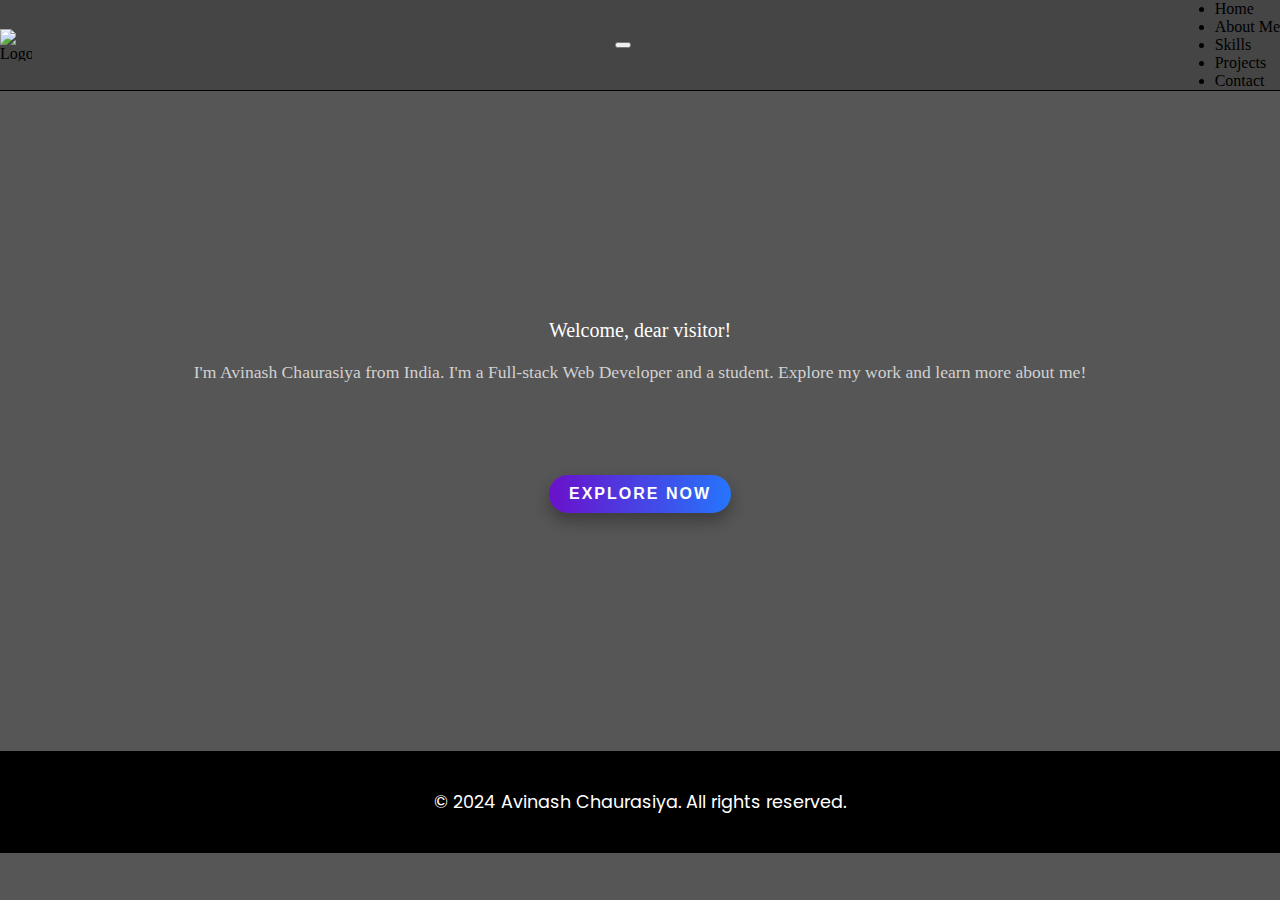
==== index.html @ e80e3355 "Update index.html" ====
<!DOCTYPE html>
<html lang="en">

<head>
  <meta charset="UTF-8">
  <meta name="viewport" content="width=device-width, initial-scale=1.0">
  <meta name="description" content="Welcome to Avinash Chaurasiya's portfolio. Explore my works, projects, and skills as a Full-stack Web Developer.">
  <meta name="keywords" content="Avinash Chaurasiya, Full-stack Developer, Web Developer Portfolio, Skills, Projects, Contact">
  <meta name="author" content="Avinash Chaurasiya">
  <meta name="robots" content="index, follow">
  <meta name="theme-color" content="#2a5298">
  <meta property="og:title" content="Portfolio - Avinash Chaurasiya">
  <meta property="og:description" content="Explore Avinash Chaurasiya's portfolio showcasing skills and projects as a Full-stack Web Developer.">
  <meta property="og:image" content="/res/img/assets/logo.png">
  <meta property="og:url" content="https://webdevavi.netlify.app/">
  <meta property="og:type" content="website">
  <title>Portfolio - Avinash</title>
  <link rel="stylesheet" href="/res/styles/home.css">
  <link href="https://fonts.googleapis.com/css2?family=Poppins:wght@400;600&display=swap" rel="stylesheet">
</head>

<body>
  <div class="container">
    <header>
      <img id="logo" src="/res/img/assets/logo.png" alt="Logo">
  <button class="navbar-toggler" type="button" data-toggle="collapse" data-target="#navbarToggler" aria-controls="navbarToggler" aria-expanded="false" aria-label="Toggle navigation">
    <span class="navbar-toggler-icon"></span>
  </button>
      <nav class="collapse navbar-collapse" id="navbarToggler>
        <ul class="navBar">
          <li><span id="home" class="navItem">Home</span></li>
          <li><span id="about" class="navItem">About Me</span></li>
          <li><span id="skills" class="navItem">Skills</span></li>
          <li><span id="projects" class="navItem">Projects</span></li>
          <li><span id="contactUs" class="navItem">Contact</span></li>
        </ul>
      </nav>
    </header>

    <main>
      <div class="hero-section">
        <div class="about">
          <p>Welcome, dear visitor!</p>
          <p id="subPara">
            I'm Avinash Chaurasiya from India. I'm a Full-stack Web Developer and a student. Explore my work and learn more about me!
          </p>
        </div>
        <div class="btn">
          <button class="exploreBtn">
            Explore Now
          </button>
        </div>
      </div>
    </main>
  </div>

 <footer>
     <p>&copy; 2024 Avinash Chaurasiya. All rights reserved.</p>
   </footer>

  <script src="/res/scripts/main.js"></script>
</body>

</html>
---- res/styles/home.css ----
/* Global Styles */
html,body{
  padding: 0;
  margin: 0;
  background: #0000006B;
  position: relative;
  height: 100%;
 width: 100%;
 overflow: auto;
}
body::after{
  content: "";
  background: url(/res/img/assets/background.jpg) no-repeat content-box;
  background-size: cover;
  height: 100%;
  min-width: 100%;
  position: absolute;
  top: 0;
  left: 0;
  z-index: -1;
  opacity: 1;
}

/*Header section styling*/
header{
  display: flex;
  justify-content: space-between;
  align-items: center;
  background: #00000030;
  border-bottom: 1.32px solid #000;
}

header img{
  height: 2em;
  width: 2em;
}

nav > ul{
  display: flex;
  justify-content: space-around;
  align-items: center;
}

nav > ul > li{
  list-style: none;
}

nav ul li > span{
  text-decoration: none;
  color: #FFFFFF;
  padding: 5px;
  transition: all 0.3s;
}

nav ul li > span:hover{
  background: linear-gradient(48deg, #00C9FF, #E500FF);
  color: #000;
  border-radius: 25px;
}

.hero-section{
  height: calc(80vh - 5.6rem);
  width: 100%;
  display: flex;
  flex-direction: column;
  justify-content: center;
  align-items: center;
}

@media screen and (max-width: 768px){
  .hero-section{
    height: calc(90vh - 5rem);
  }
  header nav ul li > span{
    font-size: .9rem;
  }
}

.hero-section > .about{
  text-align: center;
  justify-content: center;
  color: #FFFFFF;
  font-family: 'Times New Roman', Times, serif;
  font-size: 1.25rem;
}

.about > #subPara{
  font-size: 1.1rem;
  color: #D1D1D1;
}



/* Explore Button */
/* Center the button container */
.btn {
  margin-top: 25px;
  display: flex;
  justify-content: center;
  align-items: center;
  width: 100%;
}

/* Style the button */
.exploreBtn {
  margin-top: 50px;
  display: inline-block;
  padding: 10px 20px;
  font-size: 1rem;
  font-weight: bold;
  color: #ffffff;
  background: linear-gradient(90deg, #6a11cb, #2575fc);
  border: none;
  border-radius: 50px;
  cursor: pointer;
  text-transform: uppercase;
  letter-spacing: 2px;
  transition: all 0.3s ease-in-out;
  box-shadow: 0 8px 15px rgba(0, 0, 0, 0.3);
}

/* Hover effect */
.exploreBtn:hover {
  transform: translateY(-5px);
  background: linear-gradient(90deg, #2575fc, #6a11cb);
  box-shadow: 0 12px 20px rgba(0, 0, 0, 0.4);
}

/* Active effect */
.exploreBtn:active {
  transform: translateY(2px);
  box-shadow: 0 5px 10px rgba(0, 0, 0, 0.2);
}


/* Footer */
footer {
  background-color: #000000;  /* Black background */
  text-align: center;
  margin-top: 30px;
  padding: 20px;
  color: #ffffff;  /* White text */
  font-family: 'Poppins', sans-serif;  /* Using a cool, modern font */
  font-size: 1.1rem;
}

footer a {
  color: #ffffff;  /* White color for links */
  text-decoration: none;
}

footer a:hover {
  text-decoration: underline;
  color: #f39c12;  /* Golden color for hover effect */
}


@media (max-width: 767px) {
  .message-container {
    order: 2;
    margin-top: 20px;
  }
  .form-container {
    order: 1;
  }
}
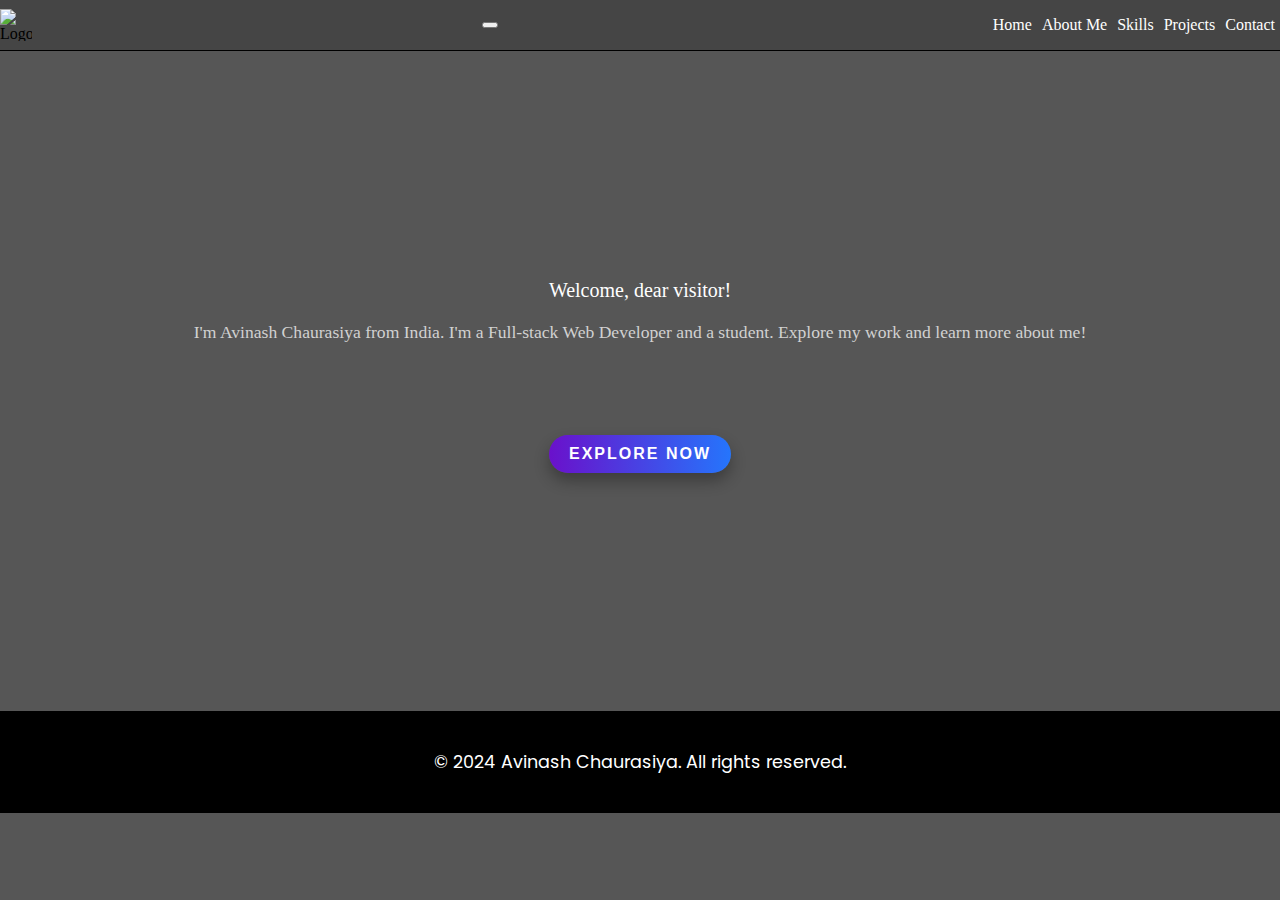
==== commit d5cc6b63: "Update index.html" ====
--- a/index.html
+++ b/index.html
@@ -26,7 +26,7 @@
   <button class="navbar-toggler" type="button" data-toggle="collapse" data-target="#navbarToggler" aria-controls="navbarToggler" aria-expanded="false" aria-label="Toggle navigation">
     <span class="navbar-toggler-icon"></span>
   </button>
-      <nav class="collapse navbar-collapse" id="navbarToggler>
+      <nav class="collapse navbar-collapse" id="navbarToggler">
         <ul class="navBar">
           <li><span id="home" class="navItem">Home</span></li>
           <li><span id="about" class="navItem">About Me</span></li>
